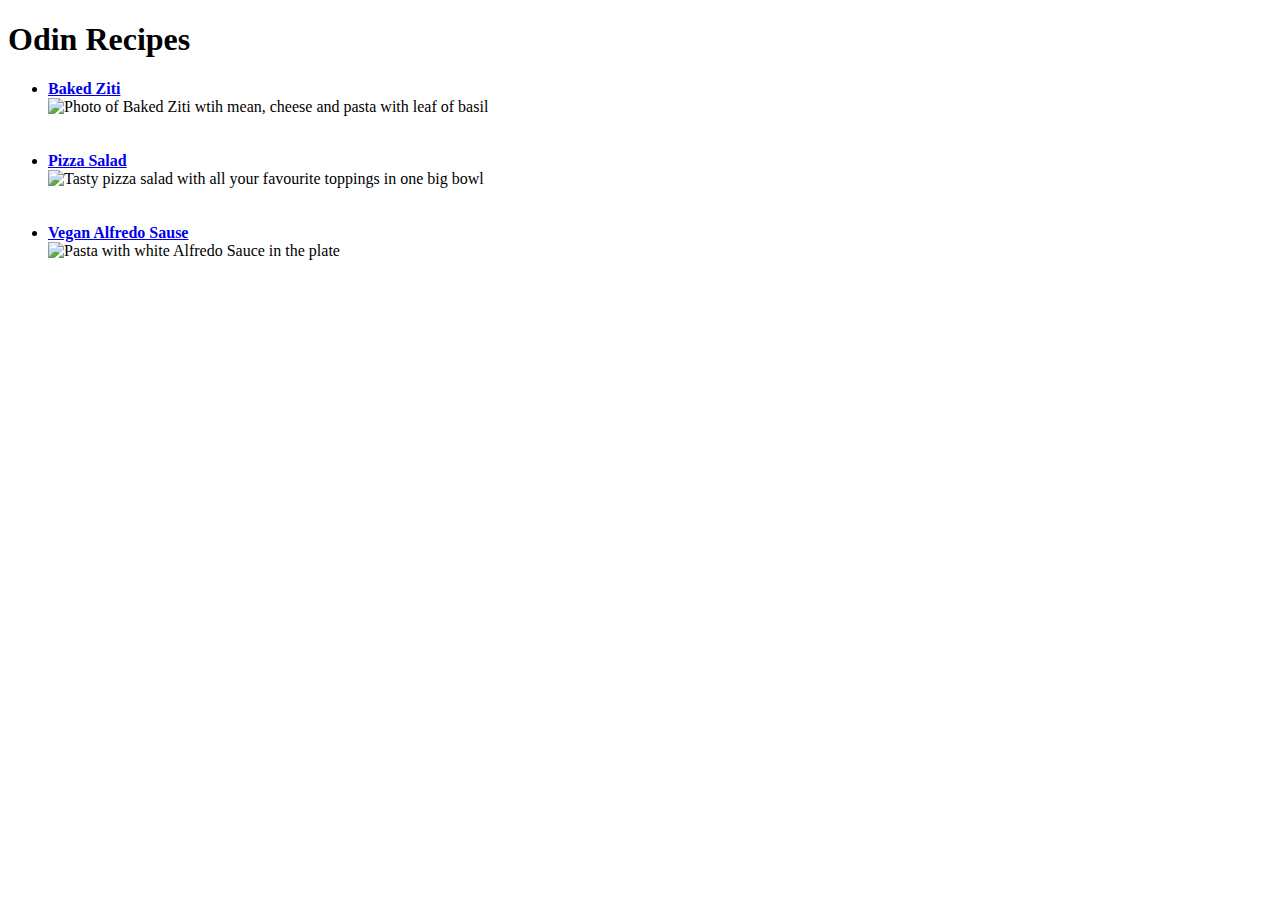
==== index.html @ 343d1367 "Create a framework for a website" ====
<!DOCTYPE html>
<html lang="en">
<head>
	<meta charset="utf-8">
	<title>Odin Recipes</title>
</head>
<body>
	<h1>Odin Recipes</h1>

	<ul>
		<li><a href="recipies/ziti.html" rel="noreferer"><b>Baked Ziti</b></a> <br> <img src="https://www.allrecipes.com/thmb/_w1TzqkgDSbiKZ70bhrz8B4thls=/0x512/filters:no_upscale():max_bytes(150000):strip_icc()/4557541_Baked-Ziti-I-4x3-211c9826f2994845b4955c29a5079bb5.jpg" alt="Photo of Baked Ziti wtih mean, cheese and pasta with leaf of basil" width="280px" height="200px"></li>
		<br><img><br>

		<li><a href="recipies/pizza-salad.html" rel="noreferer"><b>Pizza Salad</b></a> <br> <img src="https://www.simplyrecipes.com/thmb/kwWl1vjkJKB7GvvDB1oA0N4mD68=/750x0/filters:no_upscale():max_bytes(150000):strip_icc():format(webp)/Simply-Recipes-Pizza-Salad-LEAD-1-2-8d604950c1c945f9a09d36cc8a8c14c7.jpg" alt="Tasty pizza salad with all your favourite toppings in one big bowl" width="320px" height="200px"></li>
		<br><img><br>

		<li><a href="recipies/alfredo-sause.html" rel="noreferer"><b>Vegan Alfredo Sause</b></a> <br> <img src="https://www.simplyrecipes.com/thmb/_SX1tilceAviRx0ImxDBl6--Ki4=/750x0/filters:no_upscale():max_bytes(150000):strip_icc():format(webp)/Simply-Recipes-Vegan-Alfredo-Sauce-LEAD-22-2dbd2341808a48dfb5dea07c60b6a866.jpg" alt="Pasta with white Alfredo Sauce in the plate" width="280px" height="200px"></li>
	</ul>

</body>



</html>
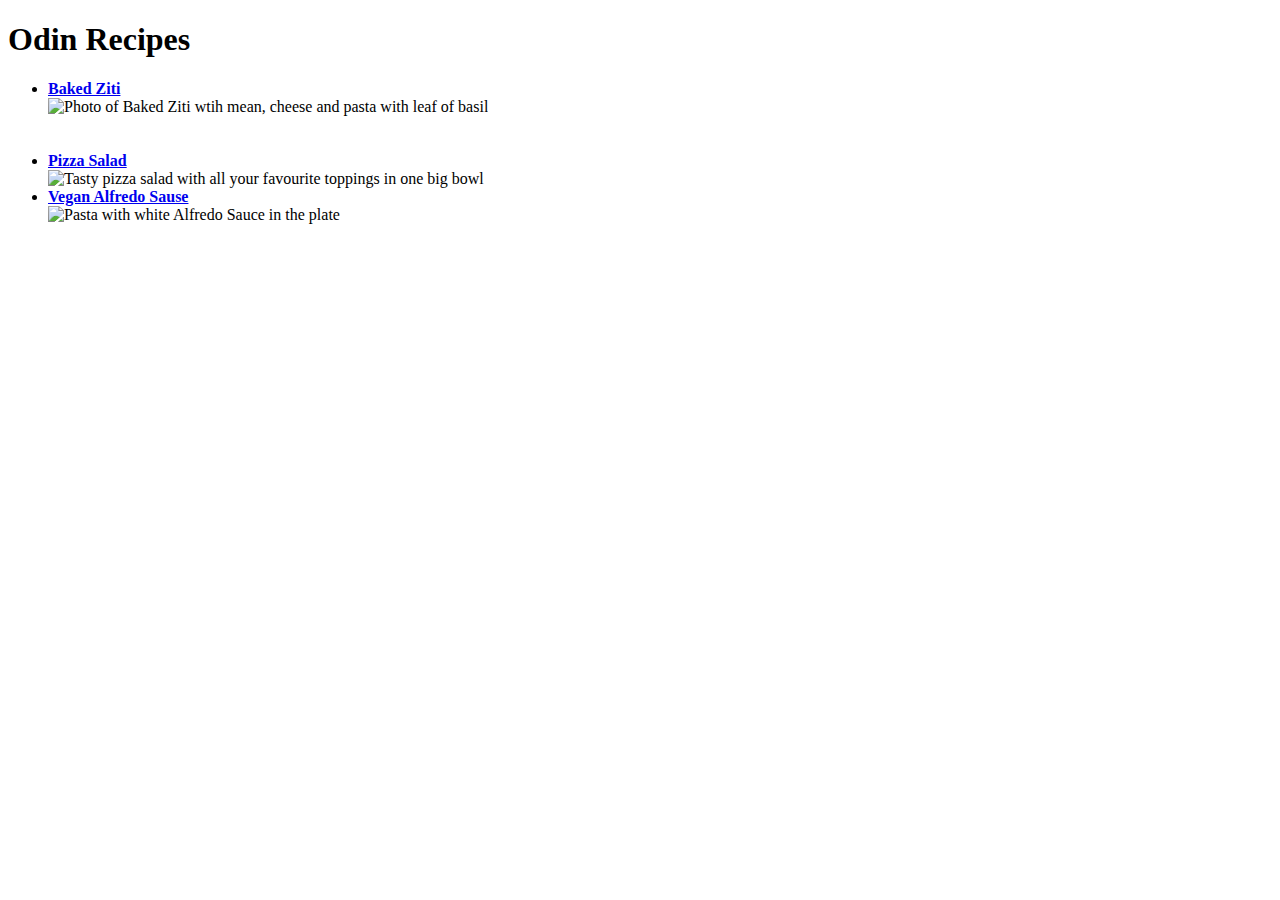
==== commit 71d89da8: "Set img-height to auto to keep proportions" ====
--- a/index.html
+++ b/index.html
@@ -12,7 +12,7 @@
 		<br><img><br>
 
 		<li><a href="recipies/pizza-salad.html" rel="noreferer"><b>Pizza Salad</b></a> <br> <img src="https://www.simplyrecipes.com/thmb/kwWl1vjkJKB7GvvDB1oA0N4mD68=/750x0/filters:no_upscale():max_bytes(150000):strip_icc():format(webp)/Simply-Recipes-Pizza-Salad-LEAD-1-2-8d604950c1c945f9a09d36cc8a8c14c7.jpg" alt="Tasty pizza salad with all your favourite toppings in one big bowl" width="320px" height="200px"></li>
-		<br><img><br>
+		
 
 		<li><a href="recipies/alfredo-sause.html" rel="noreferer"><b>Vegan Alfredo Sause</b></a> <br> <img src="https://www.simplyrecipes.com/thmb/_SX1tilceAviRx0ImxDBl6--Ki4=/750x0/filters:no_upscale():max_bytes(150000):strip_icc():format(webp)/Simply-Recipes-Vegan-Alfredo-Sauce-LEAD-22-2dbd2341808a48dfb5dea07c60b6a866.jpg" alt="Pasta with white Alfredo Sauce in the plate" width="280px" height="200px"></li>
 	</ul>
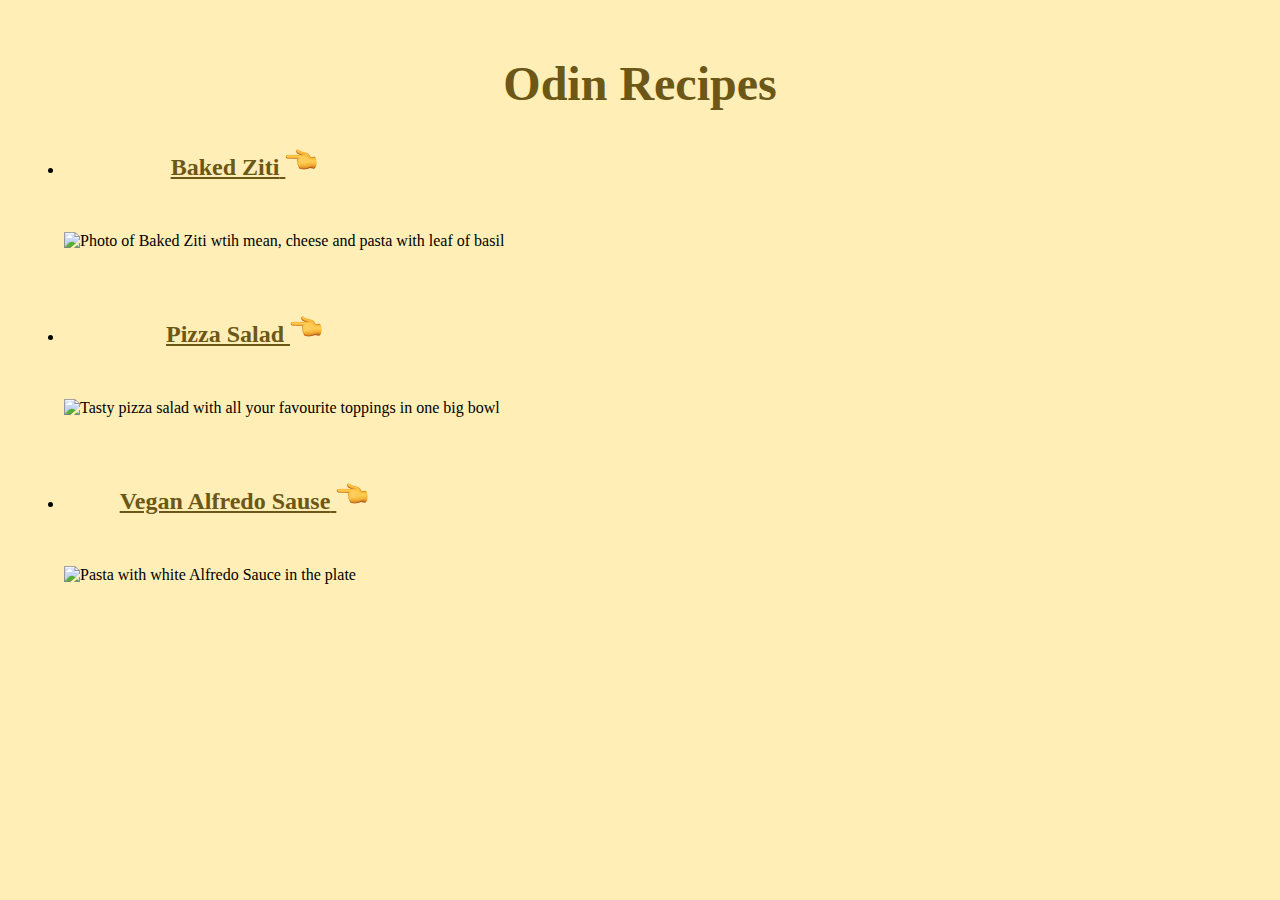
==== commit 78516fd5: "Add CSS to pages to be more user-friendly" ====
--- a/index.html
+++ b/index.html
@@ -2,19 +2,45 @@
 <html lang="en">
 <head>
 	<meta charset="utf-8">
+	<link rel="stylesheet" href="style.css">
 	<title>Odin Recipes</title>
 </head>
 <body>
 	<h1>Odin Recipes</h1>
 
+
 	<ul>
-		<li><a href="recipies/ziti.html" rel="noreferer"><b>Baked Ziti</b></a> <br> <img src="https://www.allrecipes.com/thmb/_w1TzqkgDSbiKZ70bhrz8B4thls=/0x512/filters:no_upscale():max_bytes(150000):strip_icc()/4557541_Baked-Ziti-I-4x3-211c9826f2994845b4955c29a5079bb5.jpg" alt="Photo of Baked Ziti wtih mean, cheese and pasta with leaf of basil" width="280px" height="200px"></li>
+		<li><a href="recipies/ziti.html" rel="noreferer">
+				<p>
+					<b>Baked Ziti</b> 
+					<img src="img/pointing-left.png" alt="">
+				</p>
+			</a> 
+			<br> 
+			
+			<img src="https://www.allrecipes.com/thmb/_w1TzqkgDSbiKZ70bhrz8B4thls=/0x512/filters:no_upscale():max_bytes(150000):strip_icc()/4557541_Baked-Ziti-I-4x3-211c9826f2994845b4955c29a5079bb5.jpg" alt="Photo of Baked Ziti wtih mean, cheese and pasta with leaf of basil"></li>
 		<br><img><br>
 
-		<li><a href="recipies/pizza-salad.html" rel="noreferer"><b>Pizza Salad</b></a> <br> <img src="https://www.simplyrecipes.com/thmb/kwWl1vjkJKB7GvvDB1oA0N4mD68=/750x0/filters:no_upscale():max_bytes(150000):strip_icc():format(webp)/Simply-Recipes-Pizza-Salad-LEAD-1-2-8d604950c1c945f9a09d36cc8a8c14c7.jpg" alt="Tasty pizza salad with all your favourite toppings in one big bowl" width="320px" height="200px"></li>
-		
+		<li><a href="recipies/pizza-salad.html" rel="noreferer">
+				<p>
+					<b>Pizza Salad</b>
+					<img src="img/pointing-left.png" alt="">
+				</p>
+			</a> 
+		<br> 
+			
+			<img src="https://www.simplyrecipes.com/thmb/kwWl1vjkJKB7GvvDB1oA0N4mD68=/750x0/filters:no_upscale():max_bytes(150000):strip_icc():format(webp)/Simply-Recipes-Pizza-Salad-LEAD-1-2-8d604950c1c945f9a09d36cc8a8c14c7.jpg" alt="Tasty pizza salad with all your favourite toppings in one big bowl"></li>
+		<br><img><br>
 
-		<li><a href="recipies/alfredo-sause.html" rel="noreferer"><b>Vegan Alfredo Sause</b></a> <br> <img src="https://www.simplyrecipes.com/thmb/_SX1tilceAviRx0ImxDBl6--Ki4=/750x0/filters:no_upscale():max_bytes(150000):strip_icc():format(webp)/Simply-Recipes-Vegan-Alfredo-Sauce-LEAD-22-2dbd2341808a48dfb5dea07c60b6a866.jpg" alt="Pasta with white Alfredo Sauce in the plate" width="280px" height="200px"></li>
+		<li><a href="recipies/alfredo-sause.html" rel="noreferer">
+				<p>
+					<b>Vegan Alfredo Sause</b>
+					<img src="img/pointing-left.png" alt="">
+				</p>
+			</a>
+		<br> 
+			
+			<img src="https://www.simplyrecipes.com/thmb/_SX1tilceAviRx0ImxDBl6--Ki4=/750x0/filters:no_upscale():max_bytes(150000):strip_icc():format(webp)/Simply-Recipes-Vegan-Alfredo-Sauce-LEAD-22-2dbd2341808a48dfb5dea07c60b6a866.jpg" alt="Pasta with white Alfredo Sauce in the plate"></li>
 	</ul>
 
 </body>
--- a/style.css
+++ b/style.css
@@ -0,0 +1,35 @@
+body{
+  background-color: rgb(255, 238, 181);
+  margin: 0;
+  padding: 24px;
+}
+
+h1{
+  color:rgb(108, 87, 23);
+  font-size: 48px;
+  margin: 32px 0;
+  text-align: center;
+}
+
+a{
+  color:rgb(108, 87, 23);
+  font-size: 24px;
+}
+
+p{
+  padding: 0;
+  width: 360px;
+  text-align: center;
+}
+
+img{
+  width: 360px;
+  height: auto;
+}
+
+p img{
+  width:32px;
+  height: auto;
+}
+
+
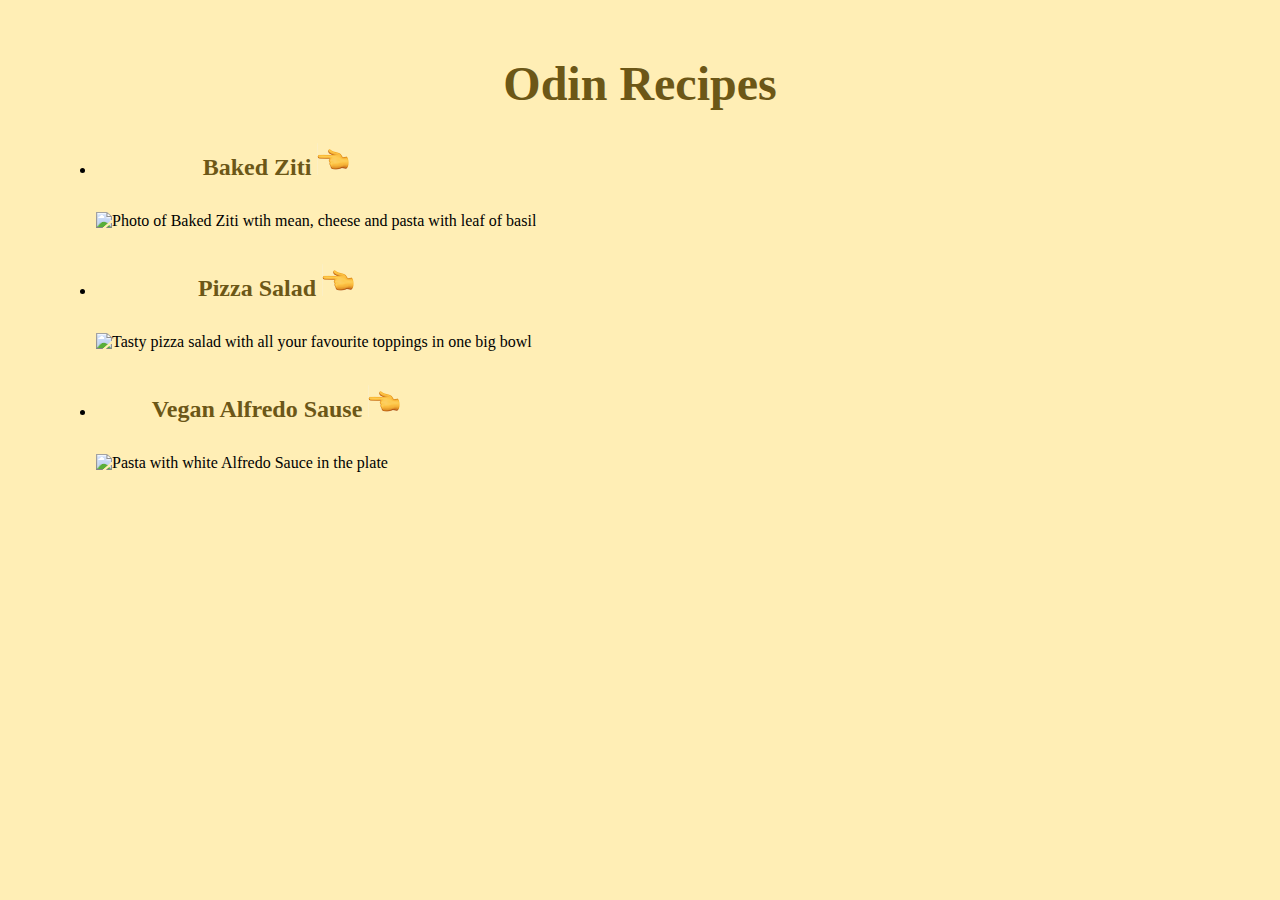
==== commit c58287f1: "Add paddings and margins" ====
--- a/index.html
+++ b/index.html
@@ -16,10 +16,8 @@
 					<img src="img/pointing-left.png" alt="">
 				</p>
 			</a> 
-			<br> 
 			
 			<img src="https://www.allrecipes.com/thmb/_w1TzqkgDSbiKZ70bhrz8B4thls=/0x512/filters:no_upscale():max_bytes(150000):strip_icc()/4557541_Baked-Ziti-I-4x3-211c9826f2994845b4955c29a5079bb5.jpg" alt="Photo of Baked Ziti wtih mean, cheese and pasta with leaf of basil"></li>
-		<br><img><br>
 
 		<li><a href="recipies/pizza-salad.html" rel="noreferer">
 				<p>
@@ -27,10 +25,8 @@
 					<img src="img/pointing-left.png" alt="">
 				</p>
 			</a> 
-		<br> 
 			
 			<img src="https://www.simplyrecipes.com/thmb/kwWl1vjkJKB7GvvDB1oA0N4mD68=/750x0/filters:no_upscale():max_bytes(150000):strip_icc():format(webp)/Simply-Recipes-Pizza-Salad-LEAD-1-2-8d604950c1c945f9a09d36cc8a8c14c7.jpg" alt="Tasty pizza salad with all your favourite toppings in one big bowl"></li>
-		<br><img><br>
 
 		<li><a href="recipies/alfredo-sause.html" rel="noreferer">
 				<p>
@@ -38,7 +34,6 @@
 					<img src="img/pointing-left.png" alt="">
 				</p>
 			</a>
-		<br> 
 			
 			<img src="https://www.simplyrecipes.com/thmb/_SX1tilceAviRx0ImxDBl6--Ki4=/750x0/filters:no_upscale():max_bytes(150000):strip_icc():format(webp)/Simply-Recipes-Vegan-Alfredo-Sauce-LEAD-22-2dbd2341808a48dfb5dea07c60b6a866.jpg" alt="Pasta with white Alfredo Sauce in the plate"></li>
 	</ul>
--- a/style.css
+++ b/style.css
@@ -12,8 +12,13 @@
 }
 
 a{
+  text-decoration: none;
   color:rgb(108, 87, 23);
   font-size: 24px;
+}
+
+li{
+  margin: 32px;
 }
 
 p{
